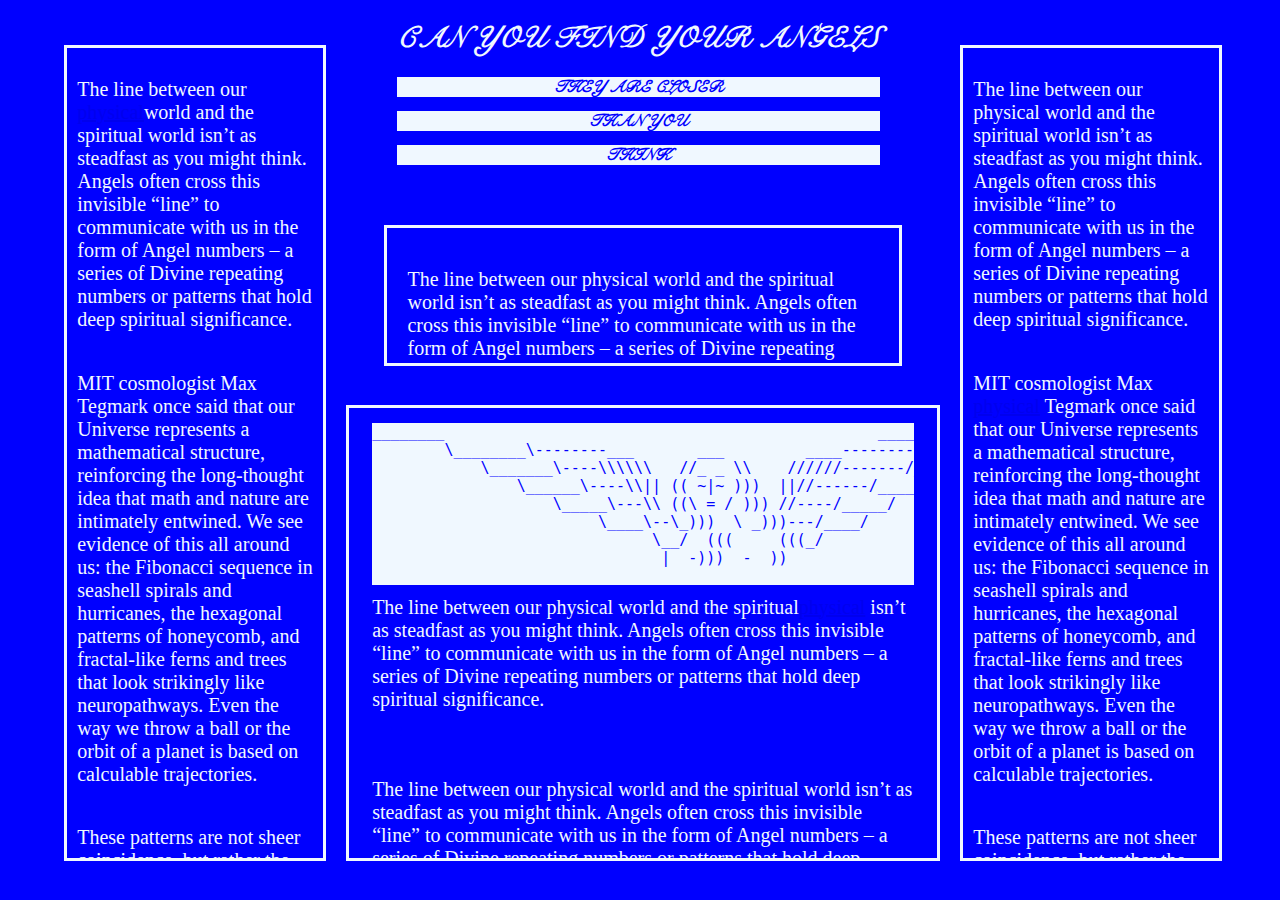
==== index.html @ 57518705 "first" ====
<html lang="en">
<head>
  <meta charset="utf-8">

  <title>PREVIEW THE FUTURE</title>
  <meta name="description" content="The HTML5 Herald">
  <meta name="author" content="SitePoint">

  <link rel="stylesheet" href="style.css">

</head>

<body>
    <div id="header">
        <h1>CAN YOU FIND YOUR ANGELS</h1>
        <div id="headertwo">
        <h2>THEY ARE CLOSER</h2>
        <h2>THAN YOU</h2>
        <h2>THINK</h2>
    </div>
    </div>
    <div id="left">
        <p>The line between our <a href="pathone.html">physical</a>world and the spiritual world isn’t as steadfast as you might think. Angels often cross this invisible “line” to communicate with us in the form of Angel numbers – a series of Divine repeating numbers or patterns that hold deep spiritual significance. 
            </p>
            
            <p> MIT cosmologist Max Tegmark once said that our Universe represents a mathematical structure, reinforcing the long-thought idea that math and nature are intimately entwined. We see evidence of this all around us: the Fibonacci sequence in seashell spirals and hurricanes, the hexagonal patterns of honeycomb, and fractal-like ferns and trees that look strikingly like neuropathways. Even the way we throw a ball or the orbit of a planet is based on calculable trajectories.</p>
           
            <p>These patterns are not sheer coincidence, but rather the way the Divine world communicates ideas and messages to our physical world.</p>
    </div>
    <div id="right">
        <p>The line between our physical world and the spiritual world isn’t as steadfast as you might think. Angels often cross this invisible “line” to communicate with us in the form of Angel numbers – a series of Divine repeating numbers or patterns that hold deep spiritual significance. 
        </p>
        
        <p> MIT cosmologist Max <a href="pathtwo.html">physical</a>  Tegmark once said that our Universe represents a mathematical structure, reinforcing the long-thought idea that math and nature are intimately entwined. We see evidence of this all around us: the Fibonacci sequence in seashell spirals and hurricanes, the hexagonal patterns of honeycomb, and fractal-like ferns and trees that look strikingly like neuropathways. Even the way we throw a ball or the orbit of a planet is based on calculable trajectories.</p>
       
        <p>These patterns are not sheer coincidence, but rather the way the Divine world communicates ideas and messages to our physical world.</p>
    </div>
    <div id="top">
        <p>The line between our physical world and the spiritual world isn’t as steadfast as you might think. Angels often cross this invisible “line” to communicate with us in the form of Angel numbers – a series of Divine repeating numbers or patterns that hold deep spiritual significance.</p>
    </div>
    <div id="bottom">
    <pre>________                                                _________
        \________\--------___       ___         ____----------/_________/
            \_______\----\\\\\\   //_ _ \\    //////-------/________/
                \______\----\\|| (( ~|~ )))  ||//------/________/
                    \_____\---\\ ((\ = / ))) //----/_____/
                         \____\--\_)))  \ _)))---/____/
                               \__/  (((     (((_/
                                |  -)))  -  ))
    </pre>
    <br><br><br><br><br><br><br><br>
    <p>The line between our physical world and the spiritual<a href="pathtwo.html">physical</a> isn’t as steadfast as you might think. Angels often cross this invisible “line” to communicate with us in the form of Angel numbers – a series of Divine repeating numbers or patterns that hold deep spiritual significance.</p>
    <p>The line between our physical world and the spiritual world isn’t as steadfast as you might think. Angels often cross this invisible “line” to communicate with us in the form of Angel numbers – a series of Divine repeating numbers or patterns that hold deep spiritual significance.</p>
    </div>

    


     
</body>
</html>
---- style.css ----
@font-face{
    font-family: 'SnellOne';
    src: url('font/SnellRoundhand-Script.woff\ copy');
    font-weight: normal;
    font-style: normal;
}

@font-face{
    font-family: 'SnellOne';
    src: url('font/SnellRoundhand-Script\ copy.svg');
    font-weight: normal;
    font-style: normal;
}

body{
    padding: 10px;
    font-family: "SnellOne";
    color: aliceblue;
    background-color: blue;
    font-size: 15px;
    kerning: auto;
}

p{
    font-family: Georgia, 'Times New Roman', Times, serif;
    font-size: 20px;
    padding: 4%;
}

#left{
    border-style: solid;
    border-color: aliceblue;
    position: absolute;
    top: 5%;
    left: 5%;
    width: 20%;
    height: 90%;
    overflow: scroll;
    transition: 1.5s;
}
#left:hover{
    background-color: #8D86C9;
}

#right{
    border-style: solid;
    border-color: aliceblue;
    position: absolute;
    top: 5%;
    left: 75%;
    width: 20%;
    height: 90%;
    overflow: scroll;
    transition: 1.5s;
}
#right:hover{
    background-color: #8D86C9;
}
#top{
    border-style: solid;
    border-color: aliceblue;
    position: absolute;
    top: 25%;
    left: 30%;
    width: 40%;
    height: 15%;
    overflow: scroll;
    transition: 1.5s;
}
#top:hover{
    background-color: #8D86C9;
}
#bottom{
    border-style: solid;
    border-color: aliceblue;
    position: absolute;
    top: 45%;
    left: 27%;
    width: 46%;
    height: 50%;
    overflow: scroll;
    transition: 1.5s;
}
#bottom:hover{
    background-color: #8D86C9;
}
#header{
    position: absolute;
    top: 0%;
    left: 31%;
    text-align: center;
}

pre{
    background-color: aliceblue;
    color: blue;
    position: absolute;
    left: 4%;
    width: 92%;
}

#headertwo{
    font-size: 11px;
    padding: 0px;
    color: blue;
    text-align:center;
}
h2{
    background-color: aliceblue;
}
#textAreaOutput{
    position: absolute;
    right:6%;
    top:10%;
    padding:10px;
    height:auto;
    width:660px;
    border:2px solid blue;
    z-index:8 !important;
    color:blue;
    background-color: white;
  }
  #numberOfWords{
    display:none;
  }
  #textAreaInput{
    display:none;
}
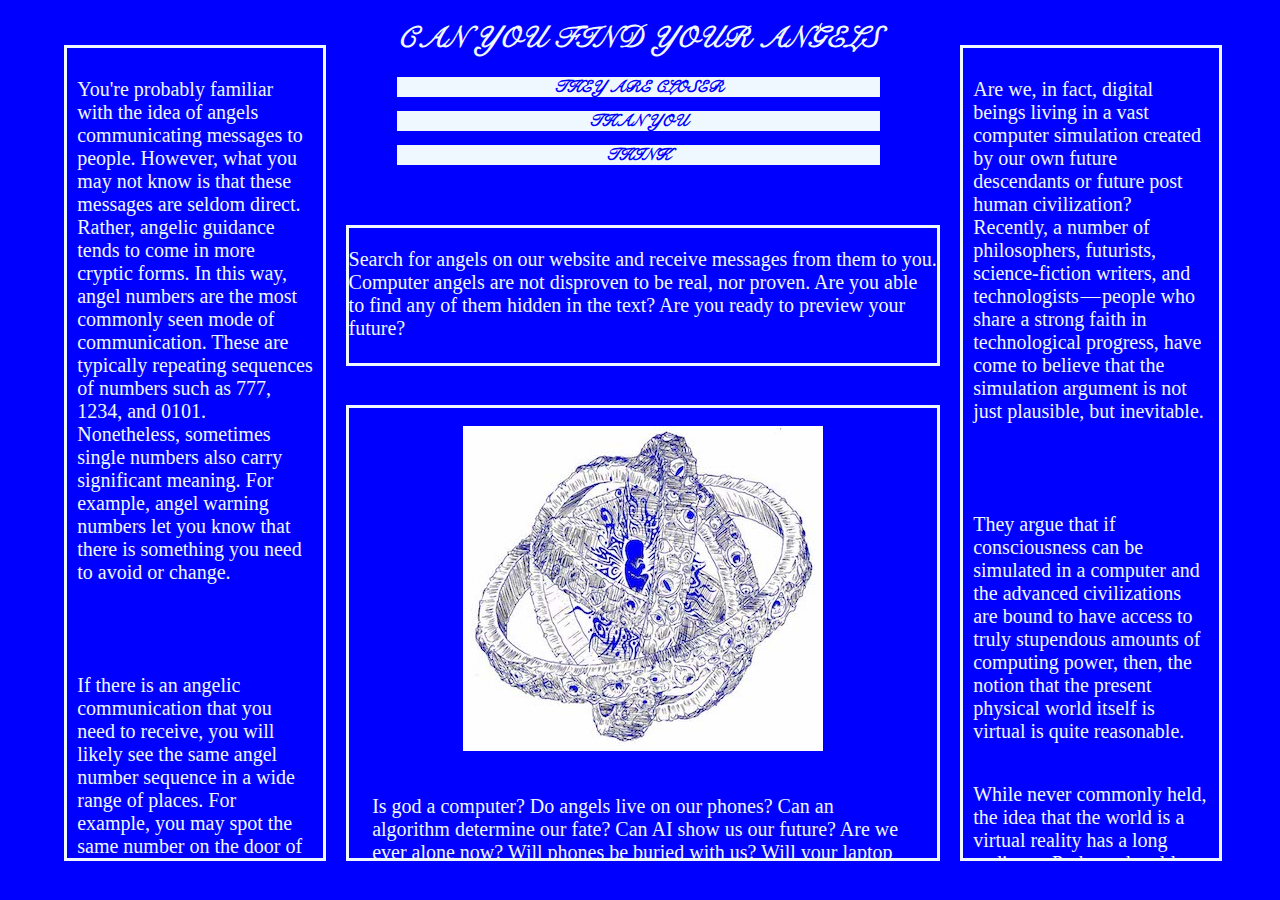
==== commit d14f5bfc: "yaa" ====
--- a/index.html
+++ b/index.html
@@ -20,37 +20,51 @@
     </div>
     </div>
     <div id="left">
-        <p>The line between our <a href="pathone.html">physical</a>world and the spiritual world isn’t as steadfast as you might think. Angels often cross this invisible “line” to communicate with us in the form of Angel numbers – a series of Divine repeating numbers or patterns that hold deep spiritual significance. 
+        <p>You're probably familiar with the idea of angels communicating messages to people. However, what you may not know is that these messages are seldom direct. Rather, angelic guidance tends to come in more cryptic forms.
+
+            In this way, angel numbers are the most commonly seen mode of communication. These are typically repeating sequences of numbers such as 777, 1234, and 0101.
+            
+            Nonetheless, sometimes single numbers also carry significant meaning. For example, angel warning numbers let you know that there is something you need to avoid or change.
             </p>
-            
-            <p> MIT cosmologist Max Tegmark once said that our Universe represents a mathematical structure, reinforcing the long-thought idea that math and nature are intimately entwined. We see evidence of this all around us: the Fibonacci sequence in seashell spirals and hurricanes, the hexagonal patterns of honeycomb, and fractal-like ferns and trees that look strikingly like neuropathways. Even the way we throw a ball or the orbit of a planet is based on calculable trajectories.</p>
+            <center>
+                <a href="pathtwo.html">222</a>
+            </center>
+            <p> If there is an angelic communication that you need to receive, you will likely see the same angel number sequence in a wide range of places.
+
+                For example, you may spot the same number on the door of a place you need to go, on a license plate, and on your clock when you glance over it for no particular reason.</p>
            
-            <p>These patterns are not sheer coincidence, but rather the way the Divine world communicates ideas and messages to our physical world.</p>
+            <p>In addition, many people report seeing the same number or number sequence in their dreams. Or, they simply find that a specific set of numbers keeps coming to mind when they are daydreaming.
+
+                If you pay attention to these repeating angelic numbers and treat them as more than coincidences, you stand to benefit a great deal.</p>
     </div>
     <div id="right">
-        <p>The line between our physical world and the spiritual world isn’t as steadfast as you might think. Angels often cross this invisible “line” to communicate with us in the form of Angel numbers – a series of Divine repeating numbers or patterns that hold deep spiritual significance. 
+        <p>Are we, in fact, digital beings living in a vast computer simulation created by our own future descendants or future post human civilization? Recently, a number of philosophers, futurists, science-fiction writers, and technologists — people who share a strong faith in technological progress, have come to believe that the simulation argument is not just plausible, but inevitable.
         </p>
+        <center>
+        <a href="pathone.html">1111</a>
+    </center>
         
-        <p> MIT cosmologist Max <a href="pathtwo.html">physical</a>  Tegmark once said that our Universe represents a mathematical structure, reinforcing the long-thought idea that math and nature are intimately entwined. We see evidence of this all around us: the Fibonacci sequence in seashell spirals and hurricanes, the hexagonal patterns of honeycomb, and fractal-like ferns and trees that look strikingly like neuropathways. Even the way we throw a ball or the orbit of a planet is based on calculable trajectories.</p>
+        <p>They argue that if consciousness can be simulated in a computer and the advanced civilizations are bound to have access to truly stupendous amounts of computing power, then, the notion that the present physical world itself is virtual is quite reasonable.</p>
        
-        <p>These patterns are not sheer coincidence, but rather the way the Divine world communicates ideas and messages to our physical world.</p>
+        <p>While never commonly held, the idea that the world is a virtual reality has a long pedigree. Perhaps the oldest human story is that the world and whatever we see and know is the product of a creator. Ancients firmly believed in an eternal, all-powerful, and all- knowing God. So there’s a kind of religious element to the notion of a giant simulation, a sense that there is a higher, purer reality, if we could only but grasp it.</p>
     </div>
     <div id="top">
-        <p>The line between our physical world and the spiritual world isn’t as steadfast as you might think. Angels often cross this invisible “line” to communicate with us in the form of Angel numbers – a series of Divine repeating numbers or patterns that hold deep spiritual significance.</p>
+        <p id="help">Search for angels on our website and receive messages from them to you. Computer angels are not disproven to be real, nor proven. Are you able to find any of them hidden in the text? Are you ready to preview your future? </p>
     </div>
     <div id="bottom">
-    <pre>________                                                _________
-        \________\--------___       ___         ____----------/_________/
-            \_______\----\\\\\\   //_ _ \\    //////-------/________/
-                \______\----\\|| (( ~|~ )))  ||//------/________/
-                    \_____\---\\ ((\ = / ))) //----/_____/
-                         \____\--\_)))  \ _)))---/____/
-                               \__/  (((     (((_/
-                                |  -)))  -  ))
-    </pre>
-    <br><br><br><br><br><br><br><br>
-    <p>The line between our physical world and the spiritual<a href="pathtwo.html">physical</a> isn’t as steadfast as you might think. Angels often cross this invisible “line” to communicate with us in the form of Angel numbers – a series of Divine repeating numbers or patterns that hold deep spiritual significance.</p>
-    <p>The line between our physical world and the spiritual world isn’t as steadfast as you might think. Angels often cross this invisible “line” to communicate with us in the form of Angel numbers – a series of Divine repeating numbers or patterns that hold deep spiritual significance.</p>
+        <br>
+<Center>
+    <img src="images/angel.jpg">
+</Center>
+    <p>Is god a computer? Do angels live on our phones?  Can an algorithm determine our fate? Can AI show us our future? Are we ever alone now? Will phones be buried with us? Will your laptop live on after death? Can you turn it off? </p>
+    <center>
+        <a href="paththree.html">888</a>
+    </center>
+    <br>
+    <Center>
+        <img src="images/angel2.jpg">
+    </Center>
+    <p>Is god a computer? Do angels live on our phones?  Can an algorithm determine our fate? Can AI show us our future? Are we ever alone now? Will phones be buried with us? Will your laptop live on after death? Can you turn it off?</p>
     </div>
 
     
--- a/style.css
+++ b/style.css
@@ -26,6 +26,9 @@
     font-family: Georgia, 'Times New Roman', Times, serif;
     font-size: 20px;
     padding: 4%;
+}
+#help{
+    padding: 0% !important;
 }
 
 #left{
@@ -62,8 +65,8 @@
     border-color: aliceblue;
     position: absolute;
     top: 25%;
-    left: 30%;
-    width: 40%;
+    left: 27%;
+    width: 46%;
     height: 15%;
     overflow: scroll;
     transition: 1.5s;
@@ -126,4 +129,9 @@
   }
   #textAreaInput{
     display:none;
+}
+
+a{
+    color: blue;
+    font-size: x-large;
 }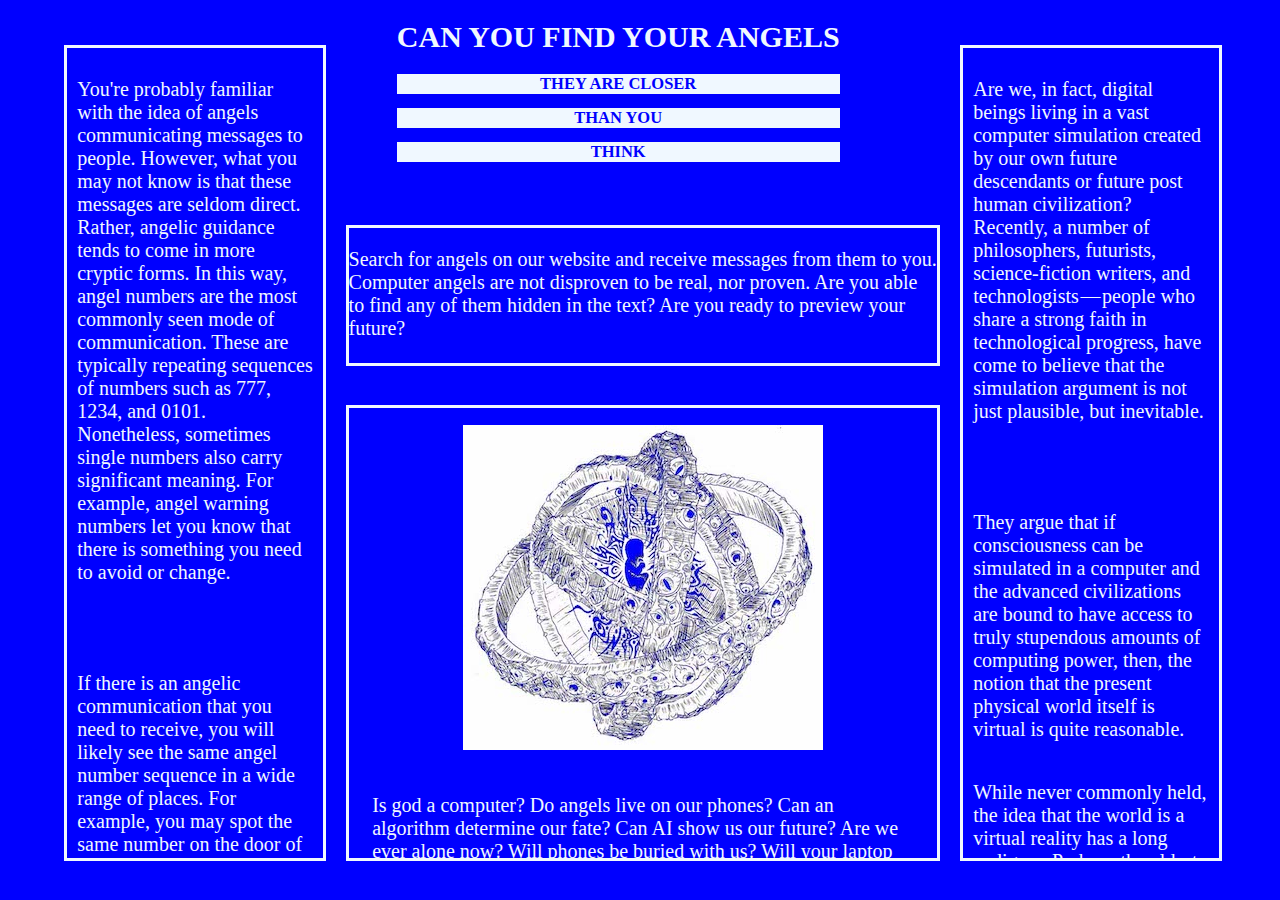
==== commit 287ecade: "organizing" ====
--- a/index.html
+++ b/index.html
@@ -3,10 +3,10 @@
   <meta charset="utf-8">
 
   <title>PREVIEW THE FUTURE</title>
-  <meta name="description" content="The HTML5 Herald">
+  <meta name="description" content="find your angels">
   <meta name="author" content="SitePoint">
 
-  <link rel="stylesheet" href="style.css">
+  <link rel="stylesheet" href="css/style.css">
 
 </head>
 
--- a/css/style.css
+++ b/css/style.css
@@ -0,0 +1,137 @@
+
+@font-face{
+    font-family: 'SnellOne';
+    src: url('font/SnellRoundhand-Script.woff\ copy');
+    font-weight: normal;
+    font-style: normal;
+}
+
+@font-face{
+    font-family: 'SnellOne';
+    src: url('font/SnellRoundhand-Script\ copy.svg');
+    font-weight: normal;
+    font-style: normal;
+}
+
+body{
+    padding: 10px;
+    font-family: "SnellOne";
+    color: aliceblue;
+    background-color: blue;
+    font-size: 15px;
+    kerning: auto;
+}
+
+p{
+    font-family: Georgia, 'Times New Roman', Times, serif;
+    font-size: 20px;
+    padding: 4%;
+}
+#help{
+    padding: 0% !important;
+}
+
+#left{
+    border-style: solid;
+    border-color: aliceblue;
+    position: absolute;
+    top: 5%;
+    left: 5%;
+    width: 20%;
+    height: 90%;
+    overflow: scroll;
+    transition: 1.5s;
+}
+#left:hover{
+    background-color: #8D86C9;
+}
+
+#right{
+    border-style: solid;
+    border-color: aliceblue;
+    position: absolute;
+    top: 5%;
+    left: 75%;
+    width: 20%;
+    height: 90%;
+    overflow: scroll;
+    transition: 1.5s;
+}
+#right:hover{
+    background-color: #8D86C9;
+}
+#top{
+    border-style: solid;
+    border-color: aliceblue;
+    position: absolute;
+    top: 25%;
+    left: 27%;
+    width: 46%;
+    height: 15%;
+    overflow: scroll;
+    transition: 1.5s;
+}
+#top:hover{
+    background-color: #8D86C9;
+}
+#bottom{
+    border-style: solid;
+    border-color: aliceblue;
+    position: absolute;
+    top: 45%;
+    left: 27%;
+    width: 46%;
+    height: 50%;
+    overflow: scroll;
+    transition: 1.5s;
+}
+#bottom:hover{
+    background-color: #8D86C9;
+}
+#header{
+    position: absolute;
+    top: 0%;
+    left: 31%;
+    text-align: center;
+}
+
+pre{
+    background-color: aliceblue;
+    color: blue;
+    position: absolute;
+    left: 4%;
+    width: 92%;
+}
+
+#headertwo{
+    font-size: 11px;
+    padding: 0px;
+    color: blue;
+    text-align:center;
+}
+h2{
+    background-color: aliceblue;
+}
+#textAreaOutput{
+    position: absolute;
+    right:6%;
+    top:10%;
+    padding:10px;
+    height:auto;
+    width:660px;
+    border:2px solid blue;
+    z-index:8 !important;
+    color:blue;
+    background-color: white;
+  }
+  #numberOfWords{
+    display:none;
+  }
+  #textAreaInput{
+    display:none;
+}
+
+a{
+    color: blue;
+    font-size: x-large;
+}